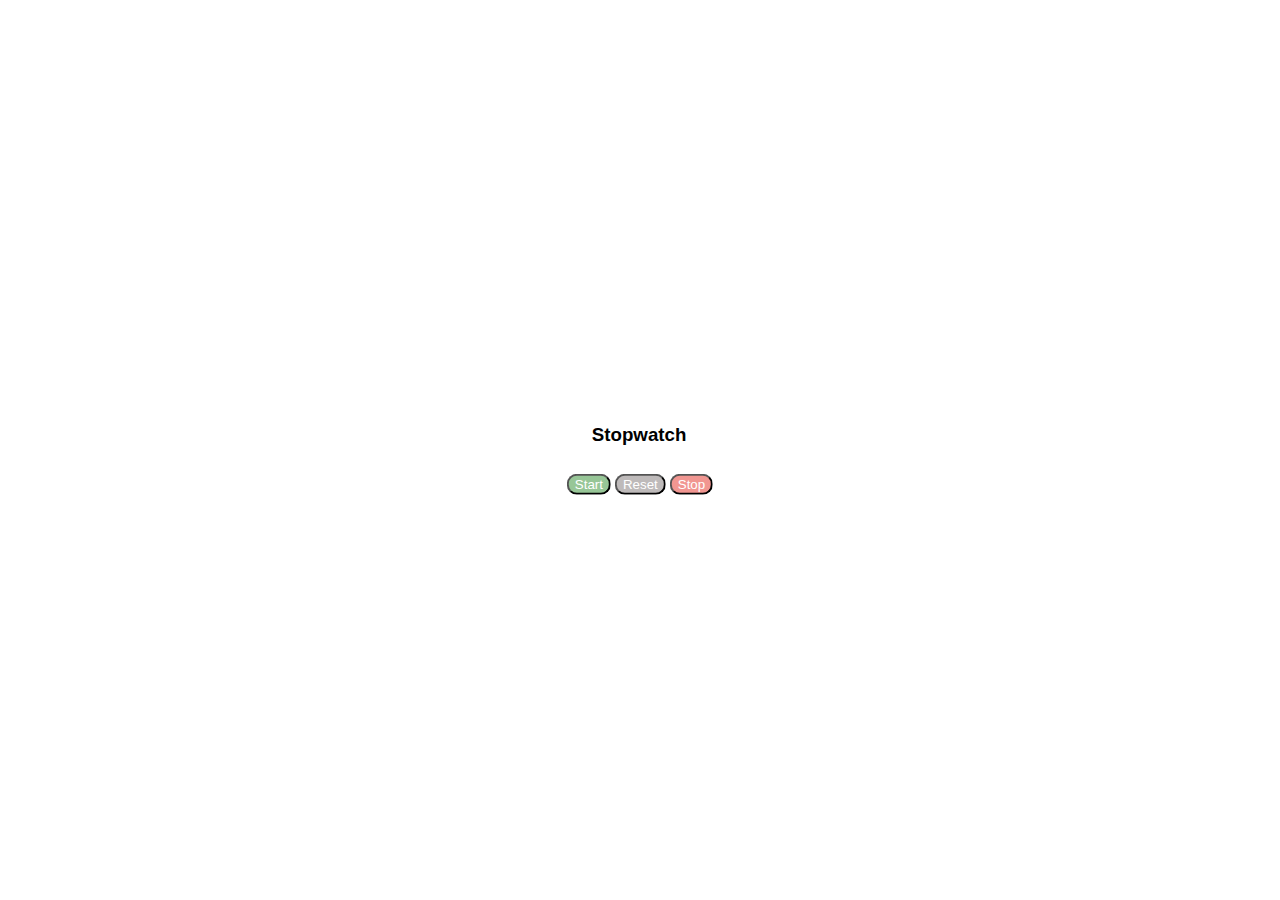
==== stopwatch.html @ d1f7db40 "completed" ====
<!DOCTYPE html>
<html lang="en">

<head>
    <meta charset="UTF-8">
    <meta name="viewport" content="width=device-width, initial-scale=1.0">
    <link rel="stylesheet" href="stopwatch.css">
    <title>Stopwatch Web Application </title>

</head>

<body>

    <div id="center">
        <h3>Stopwatch</h3>
        <div class="time">
            <div class="flex" id="hour"></div>
            <div class="flex" id="minute"></div>
            <div class="flex" id="second"></div>
        </div>
        <div class="buttons">

            <button class="start-button button">Start</button>
            <button class="reset-button  button">Reset</button>
            <button class="stop-button button">Stop</button>

        </div>
    </div>


    <script src="stopwatch.js"></script>
</body>

</html>
---- stopwatch.css ----
.time {
    display: flex;
    padding-left: 57px;
    padding-bottom: 10px;
}



.button {
    /* background-color: rgb(120, 230, 166); */
    color: rgb(14, 13, 13);

    border-radius: 10px;
}

.start-button {
    color: white;
    background-color: rgb(151, 198, 151);
}

.stop-button {
    color: white;
    background-color: rgb(241, 150, 145);
}

.reset-button {
    color: white;
    background-color: rgb(190, 186, 186);
}

h3{
    font-family: 'Segoe UI', Tahoma, Geneva, Verdana, sans-serif;
    padding-left: 25px;
}
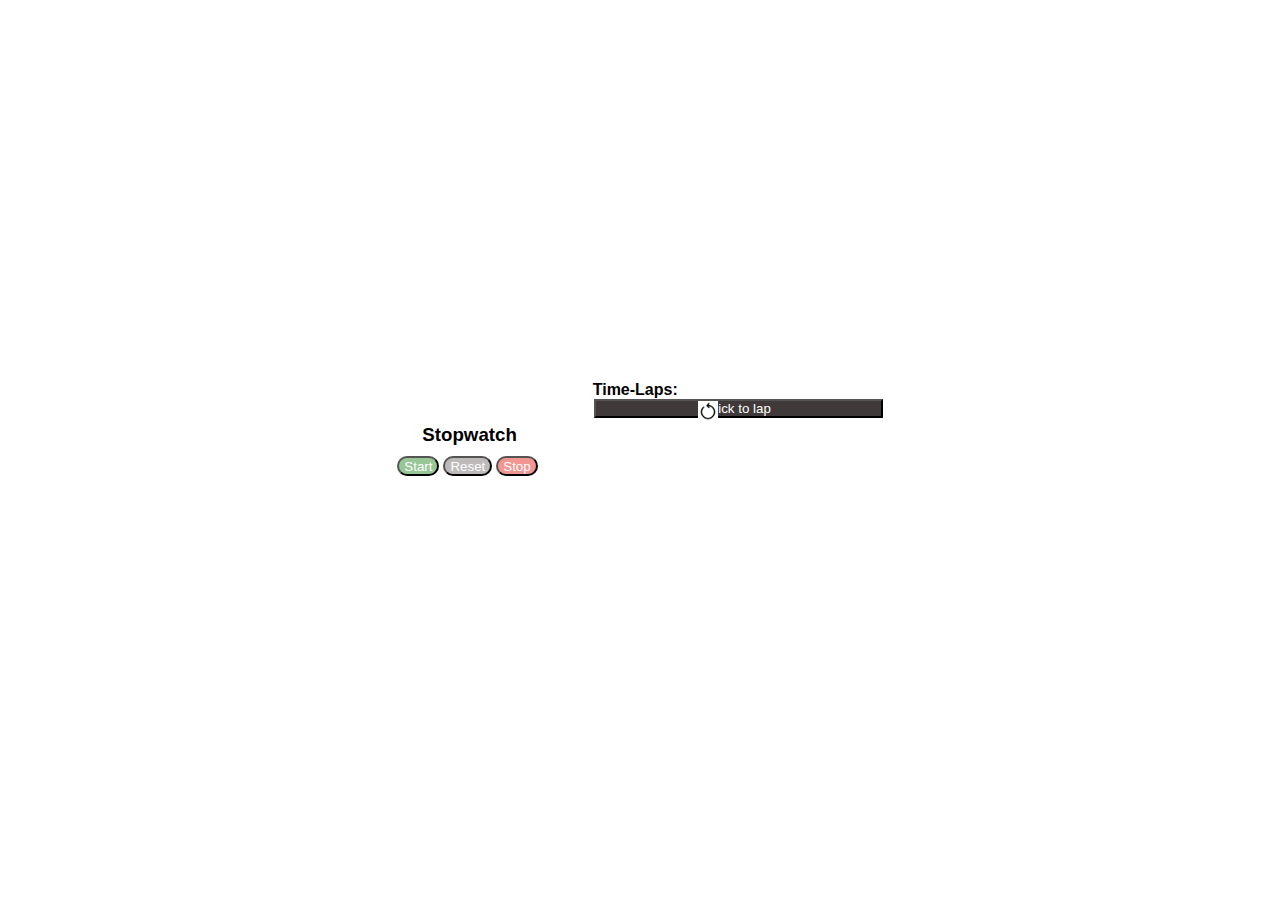
==== commit 14bd5a85: "jsddhs" ====
--- a/stopwatch.html
+++ b/stopwatch.html
@@ -11,20 +11,34 @@
 
 <body>
 
-    <div id="center">
-        <h3>Stopwatch</h3>
-        <div class="time">
-            <div class="flex" id="hour"></div>
-            <div class="flex" id="minute"></div>
-            <div class="flex" id="second"></div>
+    <div class="centered">
+
+        <div id="center">
+
+
+            <h3>Stopwatch</h3>
+            <div class="time">
+                <div class="flex" id="hour"></div>
+                <div class="flex" id="minute"></div>
+                <div class="flex" id="second"></div>
+            </div>
+            <div class="buttons">
+
+                <button class="start-button button">Start</button>
+                <button class="reset-button  button">Reset</button>
+                <button class="stop-button button">Stop</button>
+
+            </div>
         </div>
-        <div class="buttons">
 
-            <button class="start-button button">Start</button>
-            <button class="reset-button  button">Reset</button>
-            <button class="stop-button button">Stop</button>
+        <div id="laps">
+            <h4>Time-Laps:</h4>
+            <button class="lap-button  ">Click to lap</button>
+            <img class="reset-img" src="refresh-icon-free-vector.jpg" alt="">
+
 
         </div>
+
     </div>
 
 
--- a/stopwatch.css
+++ b/stopwatch.css
@@ -1,16 +1,27 @@
+* {
+    padding: 0px;
+    margin: 0px;
+
+}
+
+#center {
+    display: flex;
+    flex-direction: column;
+    
+}
+
 .time {
     display: flex;
-    padding-left: 57px;
+    padding-left: 55px;
     padding-bottom: 10px;
 }
-
-
 
 .button {
     /* background-color: rgb(120, 230, 166); */
     color: rgb(14, 13, 13);
-
     border-radius: 10px;
+    height: 20px;
+    padding: 0px 5px 0px 5px;
 }
 
 .start-button {
@@ -28,9 +39,63 @@
     background-color: rgb(190, 186, 186);
 }
 
-h3{
+h3,
+h4 {
     font-family: 'Segoe UI', Tahoma, Geneva, Verdana, sans-serif;
     padding-left: 25px;
 }
 
+.lap-button {
+    background-color: rgb(64, 57, 57);
+    color: white;
+    margin-left: 26px;
 
+
+
+}
+
+.centered {
+    display: flex;
+    /* padding: 100px */
+    justify-content: center;
+    align-items: center;
+    height: 100vh;
+}
+
+
+#laps {
+    position: relative;
+    
+    display: flex;
+    flex-direction: column;
+    padding-left: 30px;
+    padding-bottom: 30px;
+    margin-top: 38vh;
+    height: 50vh;
+    width: 35vh;
+
+
+
+
+
+}
+
+.move {
+    margin-left: 60px;
+}
+
+.reset-img {
+    position:absolute;
+    top:20px;
+    left: 160px;
+    /* padding-left: 145px; */
+    /* margin-left: 150px; */
+
+    /* margin-bottom: 150px; */
+    
+    /* margin-bottom: 100px; */
+    width: 20px;
+    /* margin-bottom: 100px; */
+
+    
+}